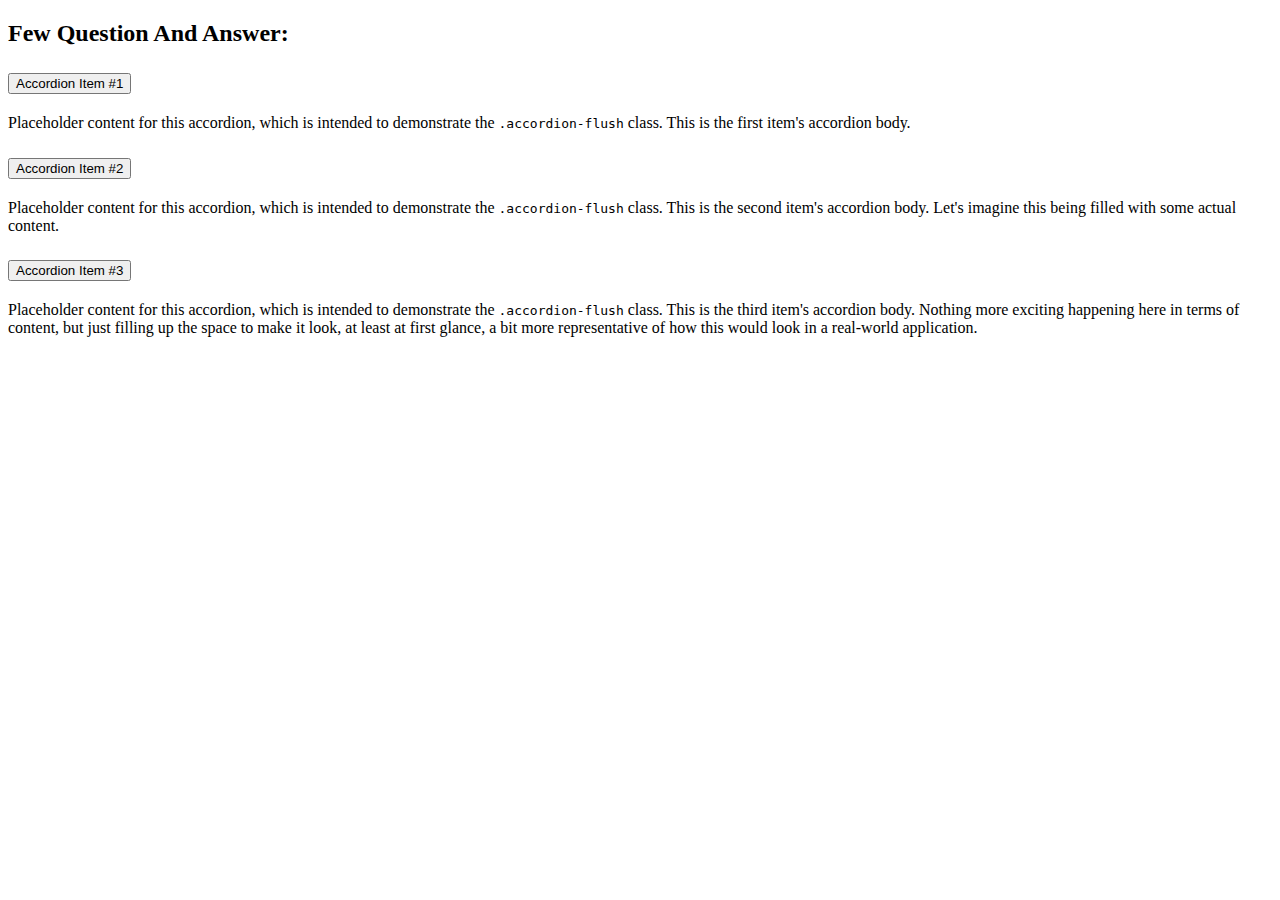
==== blog/blog.html @ 21368cf7 "blog" ====
<!DOCTYPE html>
<html lang="en">
<head>
  <meta charset="UTF-8">
  <meta http-equiv="X-UA-Compatible" content="IE=edge">
  <meta name="viewport" content="width=device-width, initial-scale=1.0">
  <link href="https://cdn.jsdelivr.net/npm/bootstrap@5.2.0/dist/css/bootstrap.min.css" rel="stylesheet" integrity="sha384-gH2yIJqKdNHPEq0n4Mqa/HGKIhSkIHeL5AyhkYV8i59U5AR6csBvApHHNl/vI1Bx" crossorigin="anonymous">
  <title>Blog</title>
</head>
<body>
  <div class="text-center text-bg-info border rounded-2 p-1 mt-5"><h2>Few Question And Answer:</h2></div>
  <div class="accordion accordion-flush mt-lg-5" id="accordionFlushExample">
    <div class="accordion-item">
      <h2 class="accordion-header" id="flush-headingOne">
        <button class="accordion-button collapsed" type="button" data-bs-toggle="collapse" data-bs-target="#flush-collapseOne" aria-expanded="false" aria-controls="flush-collapseOne">
          Accordion Item #1
        </button>
      </h2>
      <div id="flush-collapseOne" class="accordion-collapse collapse" aria-labelledby="flush-headingOne" data-bs-parent="#accordionFlushExample">
        <div class="accordion-body">Placeholder content for this accordion, which is intended to demonstrate the <code>.accordion-flush</code> class. This is the first item's accordion body.</div>
      </div>
    </div>
    <div class="accordion-item">
      <h2 class="accordion-header" id="flush-headingTwo">
        <button class="accordion-button collapsed" type="button" data-bs-toggle="collapse" data-bs-target="#flush-collapseTwo" aria-expanded="false" aria-controls="flush-collapseTwo">
          Accordion Item #2
        </button>
      </h2>
      <div id="flush-collapseTwo" class="accordion-collapse collapse" aria-labelledby="flush-headingTwo" data-bs-parent="#accordionFlushExample">
        <div class="accordion-body">Placeholder content for this accordion, which is intended to demonstrate the <code>.accordion-flush</code> class. This is the second item's accordion body. Let's imagine this being filled with some actual content.</div>
      </div>
    </div>
    <div class="accordion-item">
      <h2 class="accordion-header" id="flush-headingThree">
        <button class="accordion-button collapsed" type="button" data-bs-toggle="collapse" data-bs-target="#flush-collapseThree" aria-expanded="false" aria-controls="flush-collapseThree">
          Accordion Item #3
        </button>
      </h2>
      <div id="flush-collapseThree" class="accordion-collapse collapse" aria-labelledby="flush-headingThree" data-bs-parent="#accordionFlushExample">
        <div class="accordion-body">Placeholder content for this accordion, which is intended to demonstrate the <code>.accordion-flush</code> class. This is the third item's accordion body. Nothing more exciting happening here in terms of content, but just filling up the space to make it look, at least at first glance, a bit more representative of how this would look in a real-world application.</div>
      </div>
    </div>
  </div>
</body>
<!-- JavaScript Bundle with Popper -->
<script src="https://cdn.jsdelivr.net/npm/bootstrap@5.2.0/dist/js/bootstrap.bundle.min.js" integrity="sha384-A3rJD856KowSb7dwlZdYEkO39Gagi7vIsF0jrRAoQmDKKtQBHUuLZ9AsSv4jD4Xa" crossorigin="anonymous"></script>
</html>
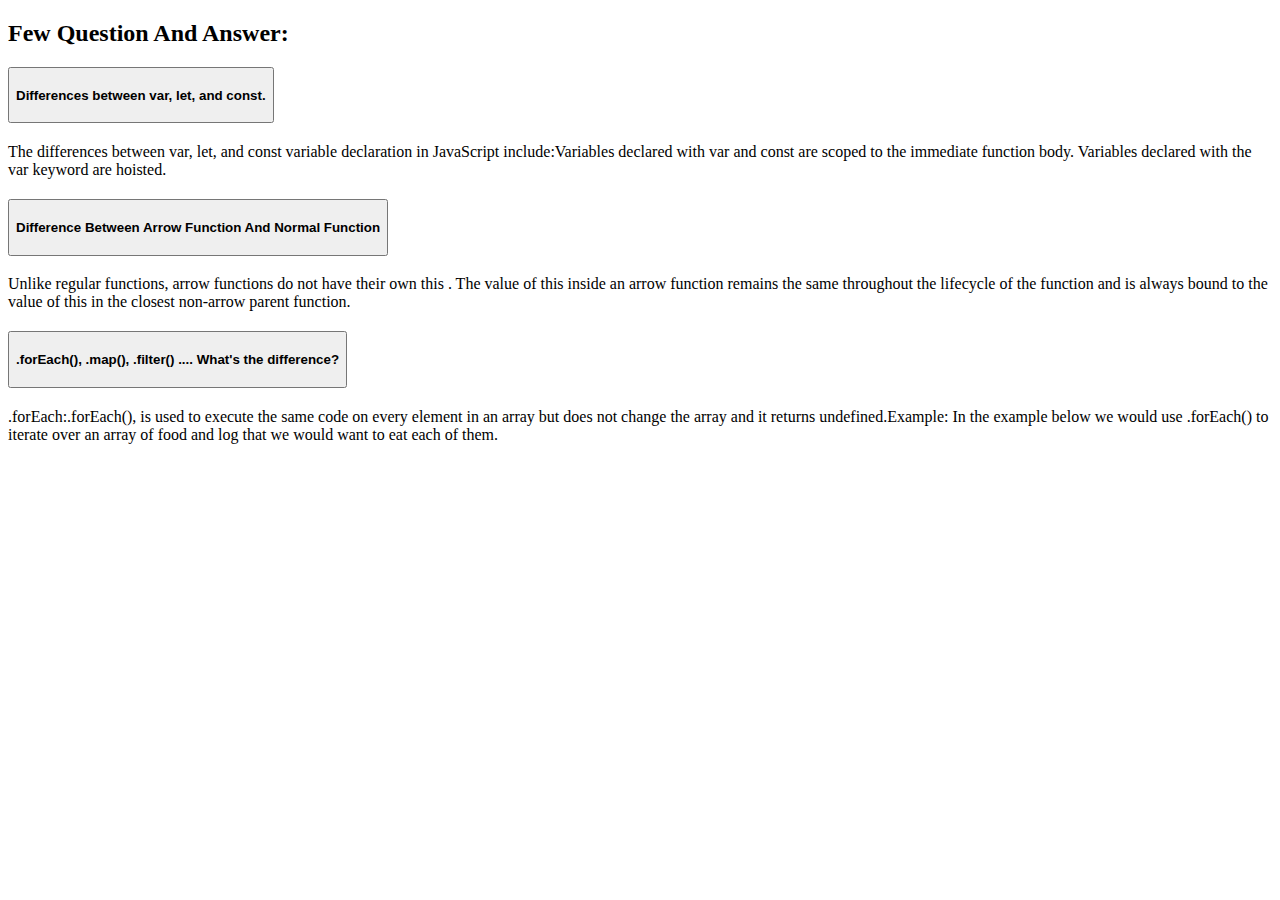
==== commit 076c2901: "add fetures" ====
--- a/blog/blog.html
+++ b/blog/blog.html
@@ -13,31 +13,32 @@
     <div class="accordion-item">
       <h2 class="accordion-header" id="flush-headingOne">
         <button class="accordion-button collapsed" type="button" data-bs-toggle="collapse" data-bs-target="#flush-collapseOne" aria-expanded="false" aria-controls="flush-collapseOne">
-          Accordion Item #1
+         <h4> Differences between var, let, and const.</h4>
         </button>
       </h2>
       <div id="flush-collapseOne" class="accordion-collapse collapse" aria-labelledby="flush-headingOne" data-bs-parent="#accordionFlushExample">
-        <div class="accordion-body">Placeholder content for this accordion, which is intended to demonstrate the <code>.accordion-flush</code> class. This is the first item's accordion body.</div>
+        <div class="accordion-body">The differences between var, let, and const variable declaration in JavaScript include:Variables declared with var and const are scoped to the immediate function body. Variables declared with the var keyword are hoisted.</div>
       </div>
     </div>
     <div class="accordion-item">
       <h2 class="accordion-header" id="flush-headingTwo">
         <button class="accordion-button collapsed" type="button" data-bs-toggle="collapse" data-bs-target="#flush-collapseTwo" aria-expanded="false" aria-controls="flush-collapseTwo">
-          Accordion Item #2
+          <h4>Difference Between Arrow Function And Normal Function</h4>
         </button>
       </h2>
       <div id="flush-collapseTwo" class="accordion-collapse collapse" aria-labelledby="flush-headingTwo" data-bs-parent="#accordionFlushExample">
-        <div class="accordion-body">Placeholder content for this accordion, which is intended to demonstrate the <code>.accordion-flush</code> class. This is the second item's accordion body. Let's imagine this being filled with some actual content.</div>
+      <div class="accordion-body">Unlike regular functions, arrow functions do not have their own this . The value of this inside an arrow function remains the same throughout the lifecycle of the function and is always bound to the value of this in the closest non-arrow parent function.</div>
       </div>
     </div>
     <div class="accordion-item">
       <h2 class="accordion-header" id="flush-headingThree">
         <button class="accordion-button collapsed" type="button" data-bs-toggle="collapse" data-bs-target="#flush-collapseThree" aria-expanded="false" aria-controls="flush-collapseThree">
-          Accordion Item #3
+          <h4>.forEach(), .map(), .filter() .... What's the difference?</h4>
         </button>
       </h2>
       <div id="flush-collapseThree" class="accordion-collapse collapse" aria-labelledby="flush-headingThree" data-bs-parent="#accordionFlushExample">
-        <div class="accordion-body">Placeholder content for this accordion, which is intended to demonstrate the <code>.accordion-flush</code> class. This is the third item's accordion body. Nothing more exciting happening here in terms of content, but just filling up the space to make it look, at least at first glance, a bit more representative of how this would look in a real-world application.</div>
+        <div class="accordion-body">.forEach:.forEach(), is used to execute the same code on every element in an array but does not change the array and it returns undefined.Example:
+        In the example below we would use .forEach() to iterate over an array of food and log that we would want to eat each of them.</div>
       </div>
     </div>
   </div>
